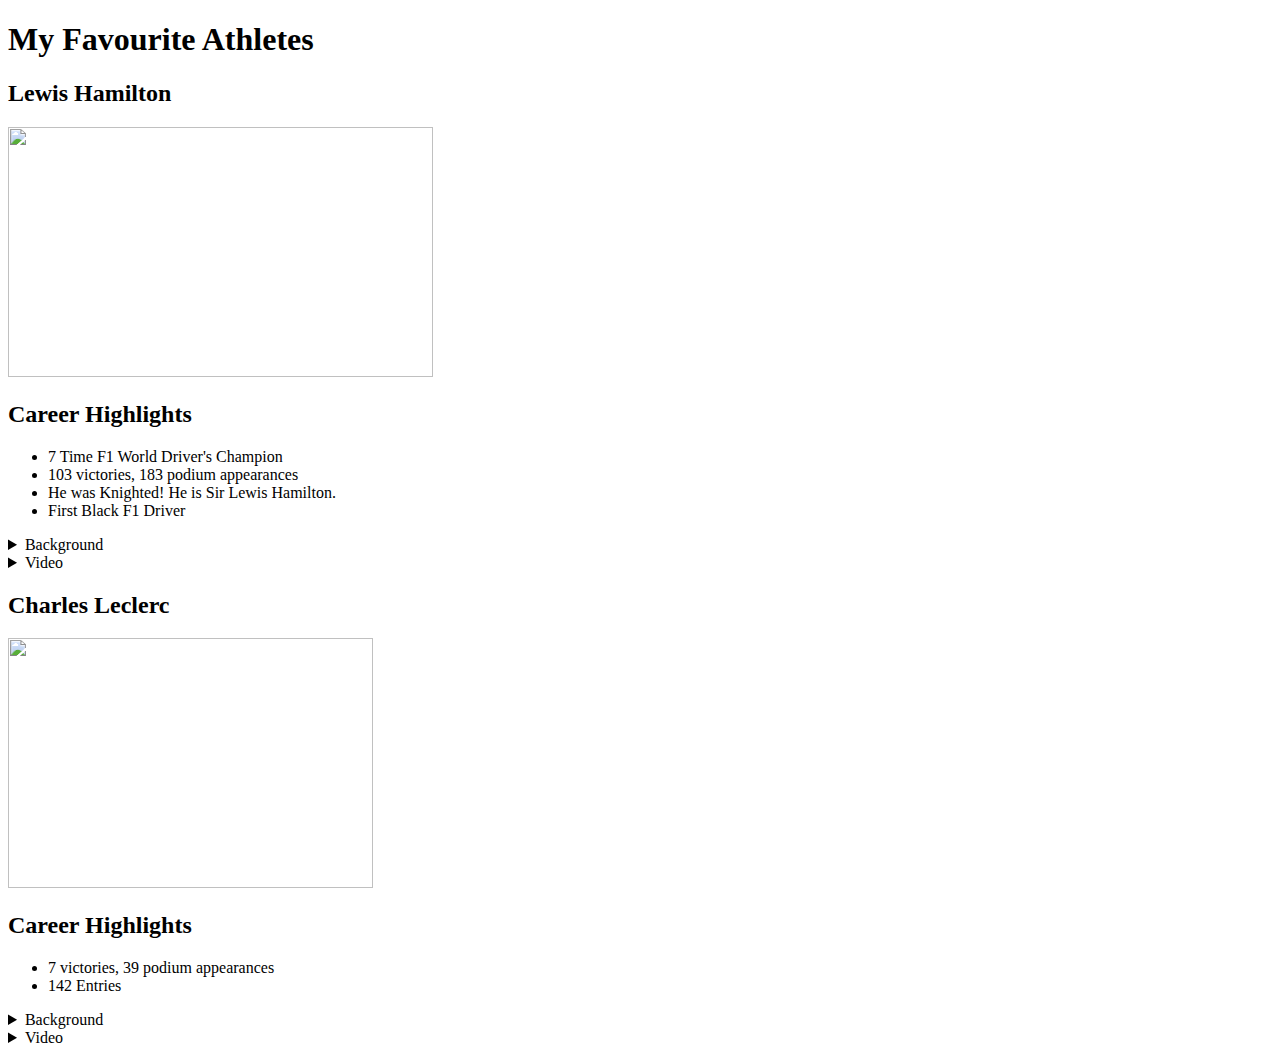
==== fav athletes.html @ dc132911 "Create fav athletes.html" ====
<!DOCTYPE html>
<html>
<head>
	<meta charset="utf-8">
	<meta name="viewport" content="width=device-width, initial-scale=1">
	<title></title>
</head>
<body>
	<h1> My Favourite Athletes </h1>
	<h2> Lewis Hamilton </h2>
	<img src="https://images.ps-aws.com/c?url=https%3A%2F%2Fd3cm515ijfiu6w.cloudfront.net%2Fwp-content%2Fuploads%2F2023%2F06%2F05122007%2Flewis-hamilton-smiling-cap-planetf1.jpg" width= "425" height= "250">
	<br>
	<h2> Career Highlights </h2>
	<ul>
		<li> 7 Time F1 World Driver's Champion </li>
		<li> 103 victories, 183 podium appearances </li>
		<li> He was Knighted! He is Sir Lewis Hamilton. </li>
		<li> First Black F1 Driver </li>

	</ul>

	<details>
		<summary>Background</summary>
		<p>Hamilton was born in Stevenage, England, a town about 30 miles (48 km) north of London. He began his racing career when he was eight years old. He won the British Kart Championship when he was 10. Three years later Hamilton was signed to the McLaren and Mercedes-Benz Young Driver Support Programme, where he was given the support and backing he needed to train and develop his skills. From 1998 to 2000 he won European and world karting championships, and at age 15 he became the youngest-ever driver to be ranked number one in the sport.</p>
	</details>
		
	<details>
		<summary>Video</summary>
		<br>
		<iframe width="560" height="315" src="https://www.youtube.com/embed/XeyMPcxWMEI?si=mwZmHU0AoLfh3lSA" title="YouTube video player" frameborder="0" allow="accelerometer; autoplay; clipboard-write; encrypted-media; gyroscope; picture-in-picture; web-share" referrerpolicy="strict-origin-when-cross-origin" allowfullscreen></iframe>
	</details>
		

<h2> Charles Leclerc </h2>
	<img src="https://monaco-addict.com/wp-content/uploads/2023/03/CHARLES-LECLERC-MONACOS-GOLDEN-BOY.webp" width= "365" height= "250">
	<br>
	<h2> Career Highlights </h2>
	<ul>
		<li> 7 victories, 39 podium appearances </li>
		<li> 142 Entries </li>


	</ul>

	<details>
		<summary>Background</summary>
		<p>He had his first run in a kart thanks to childhood friend Jules Bianchi. Leclerc, the younger of the pair by seven years, showed similar skills at the wheel and followed his friend’s path towards F1.

		In 2009 Leclerc became the youngest-ever winner of France’s cadet karting championship. Two years later Nicolas Todt, Bianchi’s manager, signed Leclerc up. This was a pivotal moment, as without Todt’s backing Leclerc doubted his family could have afforded to keep supporting him.</p>
	</details>
		
	<details>
		<summary>Video</summary>
		<br>
		<iframe width="560" height="315" src="https://www.youtube.com/embed/XeyMPcxWMEI?si=mwZmHU0AoLfh3lSA" title="YouTube video player" frameborder="0" allow="accelerometer; autoplay; clipboard-write; encrypted-media; gyroscope; picture-in-picture; web-share" referrerpolicy="strict-origin-when-cross-origin" allowfullscreen></iframe>
	</details>


</body>
</html>
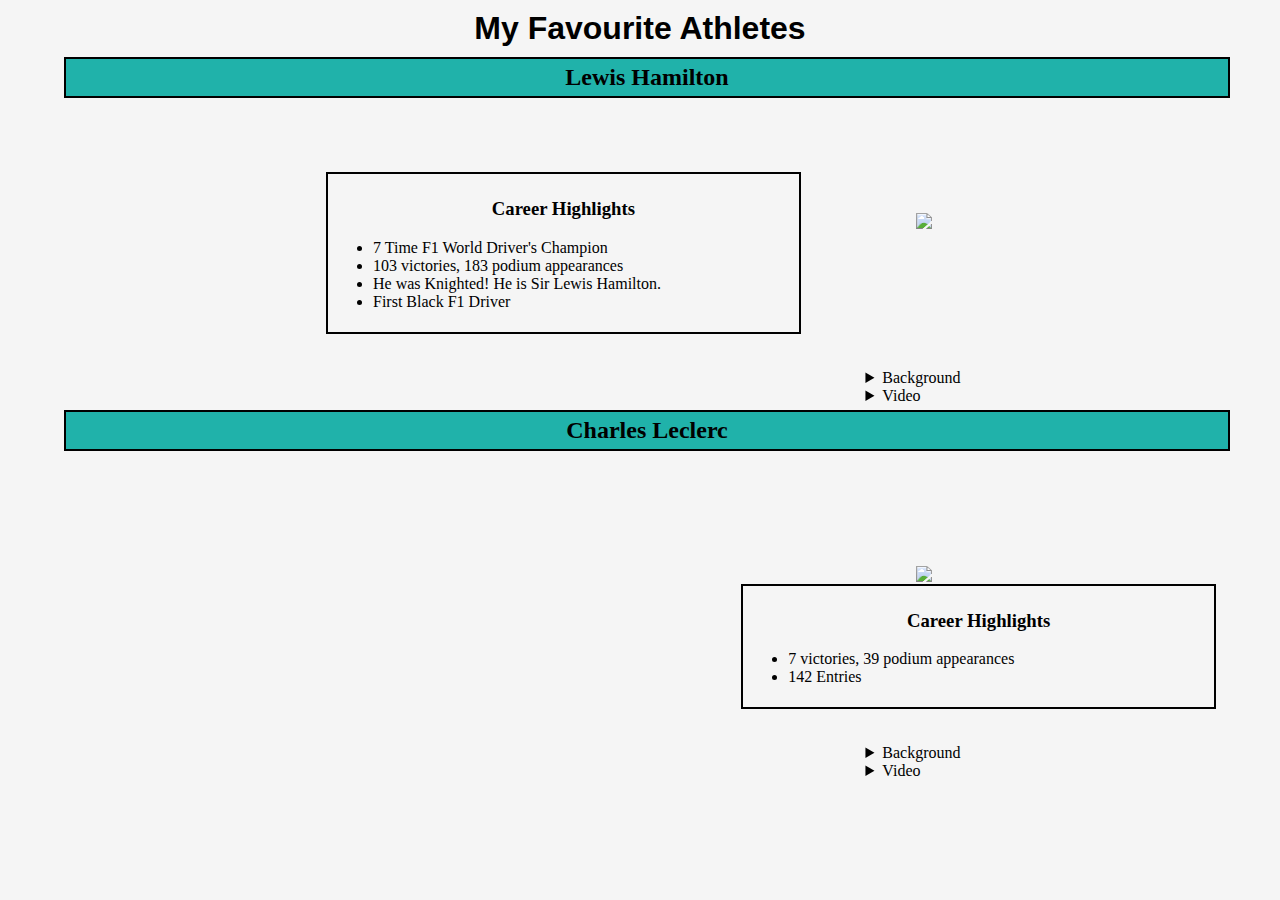
==== commit 68987022: "PCOS Recipe Site" ====
--- a/fav athletes.html
+++ b/fav athletes.html
@@ -4,57 +4,66 @@
 	<meta charset="utf-8">
 	<meta name="viewport" content="width=device-width, initial-scale=1">
 	<title></title>
+	<link rel="stylesheet" type="text/css" href="styleforfavathletes.css">
+	
 </head>
 <body>
 	<h1> My Favourite Athletes </h1>
-	<h2> Lewis Hamilton </h2>
-	<img src="https://images.ps-aws.com/c?url=https%3A%2F%2Fd3cm515ijfiu6w.cloudfront.net%2Fwp-content%2Fuploads%2F2023%2F06%2F05122007%2Flewis-hamilton-smiling-cap-planetf1.jpg" width= "425" height= "250">
-	<br>
-	<h2> Career Highlights </h2>
+	
+	<h2 class= "drivers"> Lewis Hamilton </h2>
+	<img src="https://images.ps-aws.com/c?url=https%3A%2F%2Fd3cm515ijfiu6w.cloudfront.net%2Fwp-content%2Fuploads%2F2023%2F06%2F05122007%2Flewis-hamilton-smiling-cap-planetf1.jpg" width= "300" class="photo">
+	
+	<div class="highlights">
+	<h3 class="CH"> Career Highlights </h3>
 	<ul>
 		<li> 7 Time F1 World Driver's Champion </li>
 		<li> 103 victories, 183 podium appearances </li>
 		<li> He was Knighted! He is Sir Lewis Hamilton. </li>
 		<li> First Black F1 Driver </li>
+	</ul>
+	</div>
 
-	</ul>
-
+	<div class="bv">
 	<details>
 		<summary>Background</summary>
 		<p>Hamilton was born in Stevenage, England, a town about 30 miles (48 km) north of London. He began his racing career when he was eight years old. He won the British Kart Championship when he was 10. Three years later Hamilton was signed to the McLaren and Mercedes-Benz Young Driver Support Programme, where he was given the support and backing he needed to train and develop his skills. From 1998 to 2000 he won European and world karting championships, and at age 15 he became the youngest-ever driver to be ranked number one in the sport.</p>
 	</details>
-		
+	
 	<details>
 		<summary>Video</summary>
 		<br>
 		<iframe width="560" height="315" src="https://www.youtube.com/embed/XeyMPcxWMEI?si=mwZmHU0AoLfh3lSA" title="YouTube video player" frameborder="0" allow="accelerometer; autoplay; clipboard-write; encrypted-media; gyroscope; picture-in-picture; web-share" referrerpolicy="strict-origin-when-cross-origin" allowfullscreen></iframe>
 	</details>
+	</div>
+
+	<div>
+		<h2 class= "drivers"> Charles Leclerc </h2>
+		<img src="https://monaco-addict.com/wp-content/uploads/2023/03/CHARLES-LECLERC-MONACOS-GOLDEN-BOY.webp" width= "300" class="photo">
+		<br>
+	</div>
+
+	<div class="highlights">
+		<h3 class="CH"> Career Highlights </h3>
+		<ul>
+			<li> 7 victories, 39 podium appearances </li>
+			<li> 142 Entries </li>
+		</ul>
+	</div>
+
+	<div class="bv">
+		<details>
+			<summary>Background</summary>
+			<p>He had his first run in a kart thanks to childhood friend Jules Bianchi. Leclerc, the younger of the pair by seven years, showed similar skills at the wheel and followed his friend’s path towards F1.
+
+			In 2009 Leclerc became the youngest-ever winner of France’s cadet karting championship. Two years later Nicolas Todt, Bianchi’s manager, signed Leclerc up. This was a pivotal moment, as without Todt’s backing Leclerc doubted his family could have afforded to keep supporting him.</p>
+		</details>
 		
-
-<h2> Charles Leclerc </h2>
-	<img src="https://monaco-addict.com/wp-content/uploads/2023/03/CHARLES-LECLERC-MONACOS-GOLDEN-BOY.webp" width= "365" height= "250">
-	<br>
-	<h2> Career Highlights </h2>
-	<ul>
-		<li> 7 victories, 39 podium appearances </li>
-		<li> 142 Entries </li>
-
-
-	</ul>
-
-	<details>
-		<summary>Background</summary>
-		<p>He had his first run in a kart thanks to childhood friend Jules Bianchi. Leclerc, the younger of the pair by seven years, showed similar skills at the wheel and followed his friend’s path towards F1.
-
-		In 2009 Leclerc became the youngest-ever winner of France’s cadet karting championship. Two years later Nicolas Todt, Bianchi’s manager, signed Leclerc up. This was a pivotal moment, as without Todt’s backing Leclerc doubted his family could have afforded to keep supporting him.</p>
-	</details>
-		
-	<details>
-		<summary>Video</summary>
-		<br>
-		<iframe width="560" height="315" src="https://www.youtube.com/embed/XeyMPcxWMEI?si=mwZmHU0AoLfh3lSA" title="YouTube video player" frameborder="0" allow="accelerometer; autoplay; clipboard-write; encrypted-media; gyroscope; picture-in-picture; web-share" referrerpolicy="strict-origin-when-cross-origin" allowfullscreen></iframe>
-	</details>
-
+		<details>
+			<summary>Video</summary>
+			<br>
+			<iframe width="560" height="315" src="https://www.youtube.com/embed/XeyMPcxWMEI?si=mwZmHU0AoLfh3lSA" title="YouTube video player" frameborder="0" allow="accelerometer; autoplay; clipboard-write; encrypted-media; gyroscope; picture-in-picture; web-share" referrerpolicy="strict-origin-when-cross-origin" allowfullscreen></iframe>
+		</details>
+	</div>
 
 </body>
 </html>--- a/styleforfavathletes.css
+++ b/styleforfavathletes.css
@@ -0,0 +1,61 @@
+
+body{
+	background: whitesmoke;
+	width: 90%;
+	margin:auto;
+}
+
+h1{
+	color:bf80ff;
+	padding: 10px;
+	margin: auto;
+	width: 40%;
+	font-family: "Arsenal SC", sans-serif;
+  	font-weight: 600;
+  	font-style: normal;
+	text-align: center;
+}
+
+.drivers{ 
+	background: lightseagreen;
+	width: 100%;
+	text-align: center;
+	padding: 5px;
+	margin: auto;
+	border: 2px solid black;
+	float: left;
+	clear: both
+}
+
+.photo{
+	float:right;
+	clear: both;
+	margin-left: 10%;
+	margin-top: 10%;
+}
+
+.highlights{
+	border: 2px solid black;
+	width: 40%;
+	padding: 5px;
+	margin-top: 10%;
+	margin-left: auto;
+	text-align: left;
+	align-content: center;
+	justify-content: center;
+
+}
+
+.CH{
+	text-align: center;
+}
+
+.bv{
+	width: 30%;
+	padding: 5px;
+	margin-top: 30px;
+	margin-left: auto;
+	text-align: left;
+	align-content: center;
+	justify-content: center;
+}